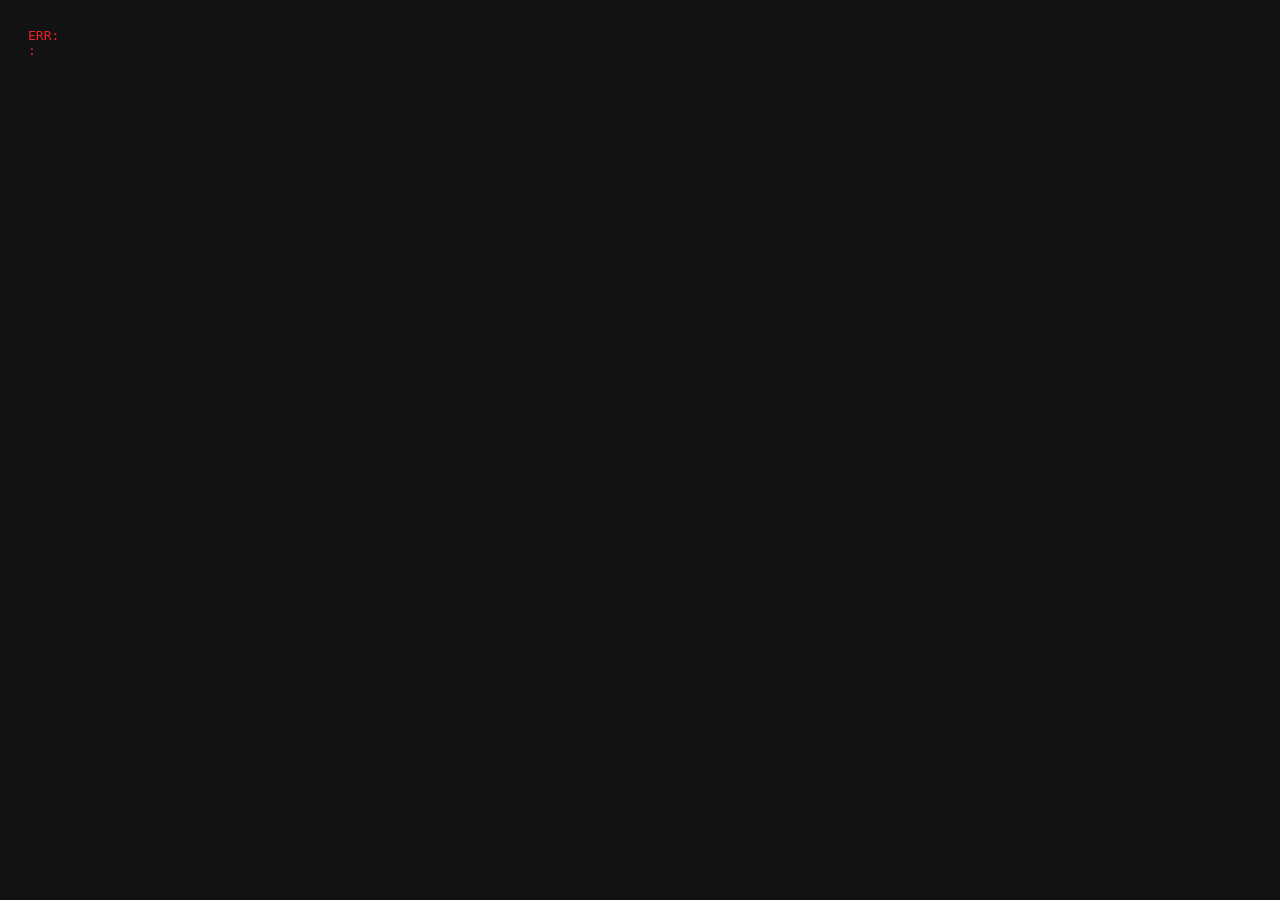
==== aihot-x/index.html @ b8058b15 "feat(aihot-feeds): add index.html" ====
<!DOCTYPE html>
<html lang="zh-CN">
<head>
<meta charset="utf-8">
<meta name="viewport" content="width=device-width,initial-scale=1,viewport-fit=cover">
<meta name="color-scheme" content="dark">
<title>AIHOT / X</title>
<link rel="stylesheet" href="style.css">
</head>
<body>
<div id="root"><div class="boot">载入中…</div></div>
<script>
// 把模块加载错误显示到页面上（否则在 minis:// 下是黑盒）
window.addEventListener('error', e => {
  const r = document.getElementById('root');
  if (r) r.innerHTML = '<div style="padding:20px;color:#f4212e;font:13px monospace;white-space:pre-wrap">'
    + 'ERR: ' + (e.message || e.error || '') + '\n' + (e.filename || '') + ':' + (e.lineno || '') + '</div>';
}, true);
window.addEventListener('unhandledrejection', e => {
  const r = document.getElementById('root');
  if (r) r.innerHTML = '<div style="padding:20px;color:#f4212e;font:13px monospace;white-space:pre-wrap">'
    + 'REJECT: ' + (e.reason && (e.reason.stack || e.reason.message) || e.reason) + '</div>';
});
</script>
<script src="feeds.js"></script>
<script type="module" src="app.jsx.js"></script>
</body>
</html>
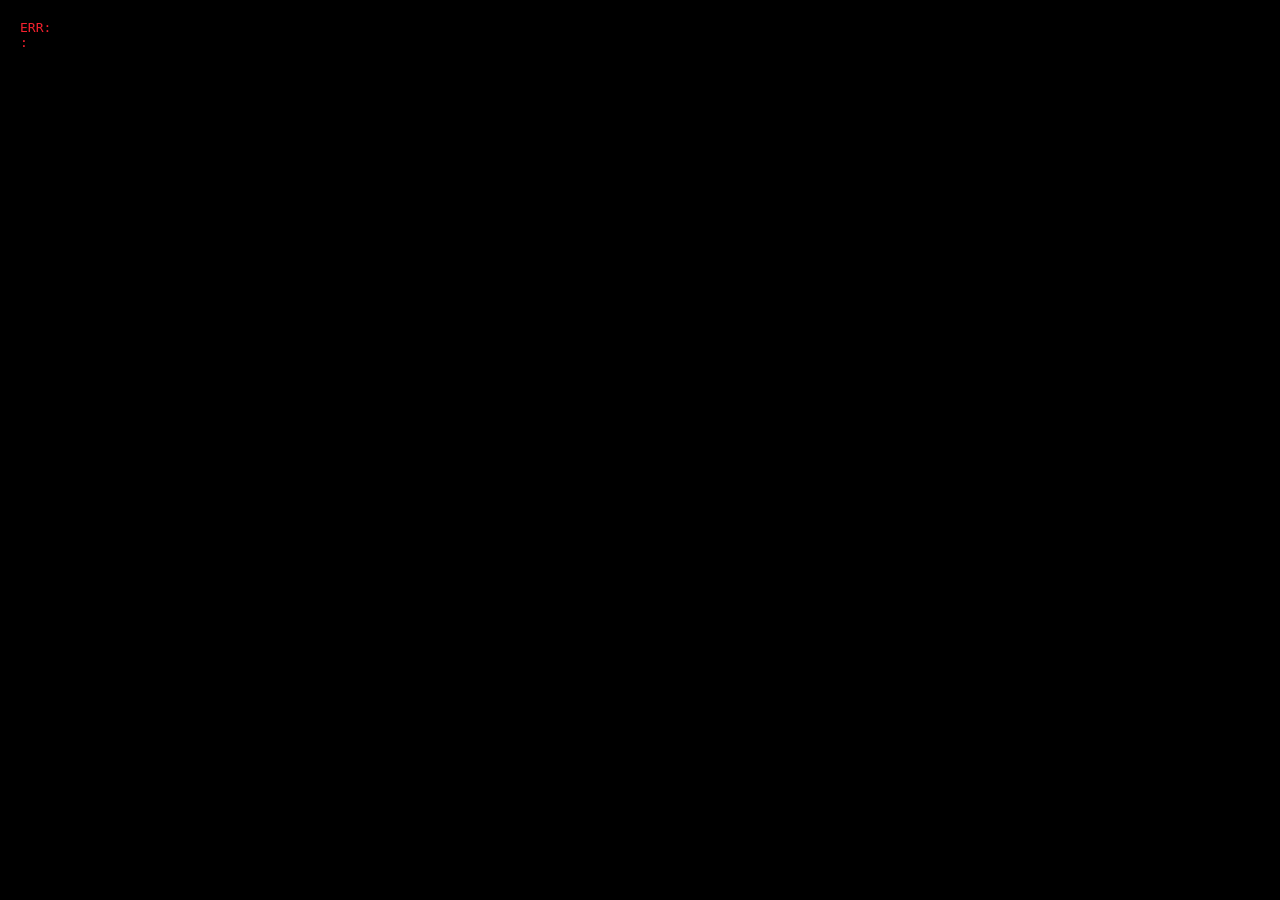
==== commit e11f1c42: "feat(aihot-feeds): add index.html" ====
--- a/aihot-x/index.html
+++ b/aihot-x/index.html
@@ -5,7 +5,117 @@
 <meta name="viewport" content="width=device-width,initial-scale=1,viewport-fit=cover">
 <meta name="color-scheme" content="dark">
 <title>AIHOT / X</title>
-<link rel="stylesheet" href="style.css">
+<style>
+:root{--bg:#000;--bg2:#16181c;--line:#2f3336;--tx:#e7e9ea;--tx2:#71767b;--ac:#1d9bf0;--ac2:#1a8cd8;--ok:#00ba7c;--bad:#f4212e;--like:#f91880}
+*{box-sizing:border-box;-webkit-tap-highlight-color:transparent}
+html,body{margin:0;padding:0;background:var(--bg)}
+body{color:var(--tx);font:15px/1.5 -apple-system,BlinkMacSystemFont,"Segoe UI","PingFang SC","Hiragino Sans GB","Microsoft YaHei",system-ui,sans-serif;-webkit-font-smoothing:antialiased}
+a{color:inherit;text-decoration:none}
+button{font:inherit;color:inherit;background:none;border:0;cursor:pointer}
+.boot{padding:40px;text-align:center;color:var(--tx2)}
+.app{display:flex;min-height:100vh;max-width:1100px;margin:0 auto}
+.sidenav{display:none;flex:0 0 220px;flex-direction:column;gap:4px;padding:10px 12px;position:sticky;top:0;height:100vh}
+.sidenav .brand{width:50px;height:50px;display:grid;place-items:center;border-radius:999px;margin-bottom:6px}
+.sidenav svg{width:27px;height:27px;fill:var(--tx)}
+.navlist{display:flex;flex-direction:column;gap:2px}
+.navitem{display:flex;align-items:center;gap:16px;padding:10px 12px;border-radius:999px;font-size:19px;transition:.15s}
+.navitem:hover{background:var(--bg2)}
+.navitem .ni svg{width:24px;height:24px;fill:var(--tx)}
+.navitem.on{font-weight:700}
+.postbtn{margin-top:14px;padding:14px;border-radius:999px;background:var(--ac);color:#fff;font-weight:700;font-size:16px}
+.col{flex:1;min-width:0;border-left:1px solid var(--line);border-right:1px solid var(--line)}
+.topbar{position:sticky;top:0;z-index:30;display:flex;align-items:center;gap:12px;padding:11px 14px;background:rgba(0,0,0,.72);backdrop-filter:blur(14px);-webkit-backdrop-filter:blur(14px);border-bottom:1px solid var(--line)}
+.xlogo svg{width:24px;height:24px;fill:var(--tx)}
+.tb-title{font-size:19px;font-weight:800;letter-spacing:-.3px;flex:1}
+.tb-right{display:flex;gap:8px}
+.iconbtn{width:34px;height:34px;border-radius:999px;display:grid;place-items:center;font-size:15px;color:var(--tx2)}
+.iconbtn:hover{background:var(--bg2);color:var(--tx)}
+.iconbtn.on{color:var(--ac)}
+.statusbar{padding:7px 14px;font-size:12.5px;color:var(--tx2);display:flex;gap:8px;align-items:center;flex-wrap:wrap}
+.dot{width:7px;height:7px;border-radius:50%;background:var(--ok);flex:0 0 auto}
+.dot.loading{background:#ffd400}
+.dot.err{background:var(--bad)}
+.chip{background:var(--bg2);border-radius:999px;padding:1px 8px;font-size:11.5px}
+/* 第二部分 */
+.searchbar{padding:10px 14px;border-bottom:1px solid var(--line)}
+.sicon{display:none}
+.searchbar input{width:100%;padding:10px 14px;border-radius:999px;border:1px solid var(--line);background:var(--bg2);color:var(--tx);font-size:14px;outline:none}
+.searchbar input::placeholder{color:var(--tx2)}
+.tabs{display:flex;gap:2px;overflow-x:auto;border-bottom:1px solid var(--line)}
+.tabs::-webkit-scrollbar{display:none}
+.tab{flex:0 0 auto;padding:14px 15px;font-size:14.5px;color:var(--tx2);position:relative;white-space:nowrap;font-weight:500}
+.tab.on{color:var(--tx);font-weight:700}
+.tab.on::after{content:"";position:absolute;left:12px;right:12px;bottom:0;height:3px;border-radius:2px;background:var(--ac)}
+.tabn{color:var(--tx2);font-size:12.5px;margin-left:4px;font-weight:400}
+.feed{display:block}
+.post{display:flex;gap:11px;padding:13px 14px;border-bottom:1px solid var(--line);cursor:pointer}
+.post:hover{background:rgba(255,255,255,.025)}
+.pav{flex:0 0 40px;width:40px;height:40px;border-radius:50%;display:grid;place-items:center;font-size:15px;font-weight:700;color:#fff}
+.pmain{flex:1;min-width:0}
+.phead{display:flex;align-items:center;gap:4px;font-size:14.5px;flex-wrap:wrap;margin-bottom:2px}
+.pname{font-weight:700;color:var(--tx);overflow:hidden;text-overflow:ellipsis;white-space:nowrap;max-width:45%}
+.pdot{color:var(--tx2);margin:0 3px}
+.ptime{color:var(--tx2);font-size:14px}
+.pmore{margin-left:auto;color:var(--tx2);font-size:15px;padding:0 4px;border-radius:999px}
+.ptext{margin:1px 0 0;font-size:14.5px;line-height:1.5;word-wrap:break-word}
+.pt1{color:var(--tx);font-weight:600;display:block}
+.pt2{color:var(--tx);font-weight:400;display:block;margin-top:3px}
+.psum{color:var(--tx2);font-size:13.5px;line-height:1.5;margin:5px 0 0;display:-webkit-box;-webkit-line-clamp:2;-webkit-box-orient:vertical;overflow:hidden}
+.pcat{display:inline-block;font-size:11.5px;color:var(--ac);margin-top:6px;font-weight:600}
+.pacts{display:flex;gap:8px;margin-top:10px;max-width:380px;justify-content:space-between}
+.act{display:flex;align-items:center;gap:5px;color:var(--tx2);font-size:12.5px;padding:3px 6px;border-radius:999px}
+.act svg{width:17px;height:17px;fill:currentColor}
+/* 第三部分：抽屉 / 骨架 / 响应式 */
+.sheet-wrap{position:fixed;inset:0;background:rgba(91,112,131,.4);z-index:100;display:flex;align-items:flex-end;justify-content:center}
+.sheet{background:#000;width:100%;max-width:600px;max-height:88vh;border-radius:16px 16px 0 0;display:flex;flex-direction:column;animation:up .2s ease-out;border:1px solid var(--line);border-bottom:none}
+@keyframes up{from{transform:translateY(30px);opacity:.5}to{transform:translateY(0);opacity:1}}
+.sheet-bar{display:flex;justify-content:flex-start;padding:10px 14px;border-bottom:1px solid var(--line)}
+.sheet-bar button{width:34px;height:34px;border-radius:50%;border:none;background:transparent;color:var(--tx);font-size:17px;cursor:pointer}
+.sheet-bar button:hover{background:var(--bg2)}
+.sheet-body{padding:14px 18px 40px;overflow-y:auto;font-size:15px;line-height:1.6}
+.sheet-body h2{font-size:19px;margin:10px 0;font-weight:700;line-height:1.35}
+.sheet-body p{color:var(--tx2);margin:9px 0}
+.sheet-body a{color:var(--ac);display:inline-block;margin:5px 14px 5px 0;font-weight:600}
+.reason{background:var(--bg2);border-left:3px solid var(--ac);padding:10px 13px;border-radius:8px;margin:12px 0;font-size:14px;color:var(--tx)}
+.fab{position:fixed;right:18px;bottom:74px;width:54px;height:54px;border-radius:50%;border:none;background:var(--ac);color:#fff;font-size:22px;cursor:pointer;z-index:60;display:none}
+.statusbar{position:fixed;left:0;right:0;bottom:0;height:53px;background:rgba(0,0,0,.92);border-top:1px solid var(--line);display:flex;justify-content:space-around;align-items:center;z-index:70;backdrop-filter:blur(12px)}
+.statusbar a{color:var(--tx2);padding:8px;border-radius:50%}
+.statusbar a.on{color:var(--tx)}
+.center{text-align:center;padding:60px 20px;color:var(--tx2)}
+.spinner{width:26px;height:26px;border:2.5px solid var(--line);border-top-color:var(--ac);border-radius:50%;animation:sp .8s linear infinite;margin:0 auto 12px}
+@keyframes sp{to{transform:rotate(360deg)}}
+@media(min-width:1000px){
+  .app{flex-direction:row;max-width:1265px;margin:0 auto}
+  .sidenav{display:flex;flex-direction:column;gap:4px;width:275px;flex:0 0 275px;padding:8px 12px;border-right:1px solid var(--line);position:sticky;top:0;height:100vh}
+  .col{max-width:600px;border-right:1px solid var(--line)}
+  .statusbar{display:none}
+  .fab{display:block}
+}
+@media(max-width:999px){
+  .sidenav{display:none}
+  .col{border:none}
+}
+
+/* ===== 补齐：分类标签色 + 剩余元素 ===== */
+.pcat.ai-models{background:#2a1f3d;color:#c4a5ff}
+.pcat.ai-products{background:#132b2a;color:#5fd6c4}
+.pcat.industry{background:#2e2418;color:#f0b968}
+.pcat.paper{background:#1a2733;color:#7fb8e8}
+.pcat.tip{background:#2b1f28;color:#f094b8}
+
+.avatar{display:grid;place-items:center;font-weight:700;color:#fff;flex:0 0 auto}
+
+.tb-left{display:flex;align-items:center;gap:10px}
+.nl{font-size:19px;font-weight:400;line-height:1}
+.like.on,.repost.on{color:#f91880}
+.save.on{color:#1d9bf0}
+
+.views{font-size:12.5px;color:#71767b}
+.reply,.repost,.like,.save,.views{display:flex;align-items:center;gap:6px}
+.st{color:#71767b}
+.snap{color:#f0b968}
+
+</style>
 </head>
 <body>
 <div id="root"><div class="boot">载入中…</div></div>
@@ -23,6 +133,499 @@
 });
 </script>
 <script src="feeds.js"></script>
-<script type="module" src="app.jsx.js"></script>
+<script type="module">
+/* ===== 内联模块包：minis:// 下外部 module src 可能被截断，故全部内联 ===== */
+/* ============ React 18 通过 esm.sh 加载 ============ */
+/* minis:// 下不能用 fetch()，但 <script type="module"> 的 import 走的是
+   模块加载器（不是 fetch API），实测可用。 */
+
+import React from 'https://esm.sh/react@18.3.1';
+import { createRoot } from 'https://esm.sh/react-dom@18.3.1/client';
+
+
+
+/* h = React.createElement 的简写 */
+const h = React.createElement;
+
+/* ============ 数据层 ============ */
+/* 注意：minis:// 下 fetch() 不可用，所以快照走 window.AIHOT_SNAPSHOT（feeds.js 注入）。
+   API 端点有 CORS 可直连，但慢（实测 ~10s），故作为可选数据源。 */
+
+const API = 'https://aihot.news/api/v1';
+
+const CAT = {
+  'ai-models': 'AI 模型',
+  'ai-products': 'AI 产品',
+  'industry': '行业',
+  'paper': '论文',
+  'tip': '技巧观点',
+};
+
+/* 从来源名生成稳定的头像色 + 首字（X 头像那种） */
+function avatarOf(name) {
+  const s = String(name || '?').replace(/^[Xx]：\s*/, '').replace(/[（(].*?[)）]/g, '').trim() || '?';
+  let h = 0;
+  for (let i = 0; i < s.length; i++) h = (h * 31 + s.charCodeAt(i)) >>> 0;
+  const palette = [
+    ['#1d9bf0', '#0d6efd'], ['#00ba7c', '#00875a'], ['#f91880', '#c4106a'],
+    ['#7856ff', '#5a3fd6'], ['#ffd400', '#e0a800'], ['#ff7a00', '#d95f00'],
+    ['#00b8d4', '#0088a8'], ['#e0245e', '#b01048'], ['#17bf63', '#0f8a48'],
+  ];
+  const [c1, c2] = palette[h % palette.length];
+  return { ch: s[0] || '?', grad: `linear-gradient(135deg,${c1},${c2})` };
+}
+
+/* X 上 handle 那种 @xxx */
+function handleOf(name) {
+  const s = String(name || 'unknown').replace(/^[Xx]：\s*/, '').replace(/[（(].*?[)）]/g, '').trim();
+  const ascii = s.replace(/[^a-zA-Z0-9]/g, '');
+  if (ascii.length >= 3) return '@' + ascii.slice(0, 15).toLowerCase();
+  return '@' + (s.length ? encodeURIComponent(s).replace(/%/g, '').slice(0, 12).toLowerCase() : 'unknown');
+}
+
+function ago(iso) {
+  if (!iso) return '';
+  const t = new Date(iso).getTime();
+  if (!t) return '';
+  const s = Math.max(0, (Date.now() - t) / 1000);
+  if (s < 60) return Math.floor(s) + '秒';
+  if (s < 3600) return Math.floor(s / 60) + '分钟';
+  if (s < 86400) return Math.floor(s / 3600) + '小时';
+  if (s < 2592000) return Math.floor(s / 86400) + '天';
+  return new Date(iso).toLocaleDateString('zh-CN', { month: 'numeric', day: 'numeric' });
+}
+
+function fullTime(iso) {
+  if (!iso) return '';
+  const d = new Date(iso);
+  const p = (n) => String(n).padStart(2, '0');
+  return `${d.getFullYear()}年${d.getMonth() + 1}月${d.getDate()}日 ${p(d.getHours())}:${p(d.getMinutes())}`;
+}
+
+/* 归一化：API 条目 与 快照条目 统一成同一形状 */
+function normalize(it) {
+  const src = typeof it.source === 'string' ? it.source : (it.source && it.source.name) || '';
+  const links = it.links || {};
+  return {
+    id: it.id,
+    title: it.title || '',
+    summary: it.summary || '',
+    source: src,
+    category: it.category || null,
+    score: it.score ?? null,
+    selected: !!it.selected,
+    reason: it.reason || '',
+    publishedAt: it.publishedAt || null,
+    aihot: it.aihot || links.aihot || null,
+    original: it.original || links.original || null,
+  };
+}
+
+/* 源 A：本地快照（秒开） */
+function loadSnapshot() {
+  const d = window.AIHOT_SNAPSHOT;
+  if (!d) throw new Error('feeds.js 未加载，请先运行 python3 fetch_feeds.py');
+  const raw = (d.archive && d.archive.length) ? d.archive
+    : (d.feeds && d.feeds.selected) || [];
+  const seen = new Set();
+  const rows = [];
+  for (const it of raw) {
+    if (!it || !it.id || seen.has(it.id)) continue;
+    seen.add(it.id);
+    rows.push(normalize(it));
+  }
+  rows.sort((a, b) => (b.publishedAt || '').localeCompare(a.publishedAt || ''));
+  return {
+    rows,
+    meta: { src: '本地快照', at: d.generatedAt || null, live: false },
+  };
+}
+
+/* 源 B：API 直连（有 CORS，但慢） */
+async function loadAPI() {
+  const j = await fetch(`${API}/items?mode=all&window=24h&limit=100`);
+  if (!j.ok) throw new Error('HTTP ' + j.status);
+  const d = await j.json();
+  const seen = new Set();
+  const rows = [];
+  for (const it of d.items || []) {
+    if (!it || !it.id || seen.has(it.id)) continue;
+    seen.add(it.id);
+    rows.push(normalize(it));
+  }
+  rows.sort((a, b) => (b.publishedAt || '').localeCompare(a.publishedAt || ''));
+  return {
+    rows,
+    meta: { src: 'API 直连', at: new Date().toISOString(), live: true },
+  };
+}
+
+/* 热点榜（右侧栏用） */
+async function loadHotTopics() {
+  const r = await fetch(`${API}/hot-topics`);
+  if (!r.ok) throw new Error('HTTP ' + r.status);
+  const d = await r.json();
+  return (d.items || []).slice(0, 6);
+}
+
+/* ---------- 供 UI 层使用的辅助 ---------- */
+
+/* 分类 tab 定义：[key, 中文名] */
+const CATS = [
+  ['all', '全部'],
+  ['ai-models', 'AI 模型'],
+  ['ai-products', 'AI 产品'],
+  ['industry', '行业'],
+  ['paper', '论文'],
+  ['tip', '技巧观点'],
+];
+
+/* 相对时间（UI 用，X 上那种「23分钟」） */
+function relTime(iso) {
+  return ago(iso);
+}
+
+/* 标题按 X 的推文风格切分：首句作正文，其余作补充 */
+function splitTitle(title) {
+  const t = String(title || '').trim();
+  const m = t.match(/^(.{8,60}?)[：:，,。]\s*(.+)$/s);
+  if (m) return { lead: m[1], rest: m[2] };
+  return { lead: t, rest: '' };
+}
+
+/* 按哈希决定「配图」高矮，制造 X 媒体卡那种不等高观感 */
+function coverRatio(r) {
+  const s = String(r.title || '') + String(r.source || '');
+  let h = 0;
+  for (let i = 0; i < s.length; i++) h = (h * 31 + s.charCodeAt(i)) >>> 0;
+  return (h % 3 === 0) ? 'tall' : '';
+}
+
+/* 统一加载入口：优先 API（实时），失败回退快照 */
+async function loadFeed(prefer) {
+  if (prefer === 'api') {
+    try { return await loadAPI(); }
+    catch (e) { return { ...loadSnapshot(), warn: 'API 直连失败，已回退本地快照：' + e.message }; }
+  }
+  return loadSnapshot();
+}
+
+/* ============ X 风格的图标（内联 SVG，对齐 X 的官方图标形状） ============ */
+
+
+const S = (d, opts = {}) => h('svg', {
+  viewBox: '0 0 24 24',
+  fill: opts.fill || 'currentColor',
+  'aria-hidden': 'true',
+  ...opts.attrs,
+}, h('path', { d }));
+
+const Icon = {
+  // X logo
+  Logo: () => S('M18.244 2.25h3.308l-7.227 8.26 8.502 11.24H16.17l-5.214-6.817L4.99 21.75H1.68l7.73-8.835L1.254 2.25H8.08l4.713 6.231zm-1.161 17.52h1.833L7.084 4.126H5.117z'),
+
+  Home: ({ solid } = {}) => solid
+    ? S('M21.591 7.146L12.52 1.157c-.316-.21-.724-.21-1.04 0l-9.071 5.99c-.26.173-.409.456-.409.757v13.183c0 .502.418.913.929.913H9.14c.51 0 .929-.41.929-.913v-7.075h3.909v7.075c0 .502.417.913.928.913h6.165c.511 0 .929-.41.929-.913V7.904c0-.301-.158-.584-.408-.758z')
+    : S('M12 1.696L.622 8.807l1.06 1.696L3 9.679V19.5C3 20.881 4.119 22 5.5 22h13c1.381 0 2.5-1.119 2.5-2.5V9.679l1.318.824 1.06-1.696L12 1.696zM12 16.5c-1.933 0-3.5-1.567-3.5-3.5s1.567-3.5 3.5-3.5 3.5 1.567 3.5 3.5-1.567 3.5-3.5 3.5z'),
+
+  Search: () => S('M10.25 3.75c-3.59 0-6.5 2.91-6.5 6.5s2.91 6.5 6.5 6.5c1.795 0 3.419-.726 4.596-1.904 1.178-1.177 1.904-2.801 1.904-4.596 0-3.59-2.91-6.5-6.5-6.5zm-8.5 6.5c0-4.694 3.806-8.5 8.5-8.5s8.5 3.806 8.5 8.5c0 1.986-.682 3.815-1.824 5.262l4.781 4.781-1.414 1.414-4.781-4.781c-1.447 1.142-3.276 1.824-5.262 1.824-4.694 0-8.5-3.806-8.5-8.5z'),
+
+  Reply: () => S('M1.751 10c0-4.42 3.584-8 8.005-8h4.366c4.49 0 8.129 3.64 8.129 8.13 0 2.96-1.607 5.68-4.196 7.11l-8.054 4.46v-3.69h-.067c-4.49.1-8.183-3.51-8.183-8.01zm8.005-6c-3.317 0-6.005 2.69-6.005 6 0 3.37 2.77 6.08 6.138 6.01l.351-.01h1.761v2.3l5.087-2.81c1.951-1.08 3.163-3.13 3.163-5.36 0-3.39-2.744-6.13-6.129-6.13H9.756z'),
+
+  Repost: () => S('M4.5 3.88l4.432 4.14-1.364 1.46L5.5 7.55V16c0 1.1.896 2 2 2H13v2H7.5c-2.209 0-4-1.79-4-4V7.55L1.432 9.48.068 8.02 4.5 3.88zM16.5 6H11V4h5.5c2.209 0 4 1.79 4 4v8.45l2.068-1.93 1.364 1.46-4.432 4.14-4.432-4.14 1.364-1.46 2.068 1.93V8c0-1.1-.896-2-2-2z'),
+
+  Like: ({ solid } = {}) => solid
+    ? S('M20.884 13.19c-1.351 2.48-4.001 5.12-8.379 7.67l-.503.3-.504-.3c-4.379-2.55-7.029-5.19-8.382-7.67-1.36-2.5-1.41-4.86-.514-6.67.887-1.79 2.647-2.91 4.601-3.01 1.651-.09 3.368.56 4.798 2.01 1.429-1.45 3.146-2.1 4.796-2.01 1.954.1 3.714 1.22 4.601 3.01.896 1.81.846 4.17-.514 6.67z')
+    : S('M16.697 5.5c-1.222-.06-2.679.51-3.89 2.16l-.805 1.09-.806-1.09C9.984 6.01 8.526 5.44 7.304 5.5c-1.243.07-2.349.78-2.91 1.91-.552 1.12-.633 2.78.479 4.82 1.074 1.97 3.257 4.27 7.129 6.61 3.87-2.34 6.052-4.64 7.126-6.61 1.111-2.04 1.03-3.7.477-4.82-.561-1.13-1.666-1.84-2.908-1.91zm4.187 7.69c-1.351 2.48-4.001 5.12-8.379 7.67l-.503.3-.504-.3c-4.379-2.55-7.029-5.19-8.382-7.67-1.36-2.5-1.41-4.86-.514-6.67.887-1.79 2.647-2.91 4.601-3.01 1.651-.09 3.368.56 4.798 2.01 1.429-1.45 3.146-2.1 4.796-2.01 1.954.1 3.714 1.22 4.601 3.01.896 1.81.846 4.17-.514 6.67z'),
+
+  Views: () => S('M8.75 21V3h2v18h-2zM18 21V8.5h2V21h-2zM4 21l.004-10h2L6 21H4zm9.248 0v-7h2v7h-2z'),
+
+  Bookmark: ({ solid } = {}) => solid
+    ? S('M4 4.5C4 3.12 5.119 2 6.5 2h11C18.881 2 20 3.12 20 4.5v18.44l-8-5.71-8 5.71V4.5z')
+    : S('M4 4.5C4 3.12 5.119 2 6.5 2h11C18.881 2 20 3.12 20 4.5v18.44l-8-5.71-8 5.71V4.5zM6.5 4c-.276 0-.5.22-.5.5v14.56l6-4.29 6 4.29V4.5c0-.28-.224-.5-.5-.5h-11z'),
+
+  More: () => S('M3 12c0-1.1.9-2 2-2s2 .9 2 2-.9 2-2 2-2-.9-2-2zm9 2c1.1 0 2-.9 2-2s-.9-2-2-2-2 .9-2 2 .9 2 2 2zm7 0c1.1 0 2-.9 2-2s-.9-2-2-2-2 .9-2 2 .9 2 2 2z'),
+
+  Share: () => S('M12 2.59l5.7 5.7-1.41 1.42L13 6.41V16h-2V6.41l-3.3 3.3-1.41-1.42L12 2.59zM21 15l-.02 3.51c0 1.38-1.12 2.49-2.5 2.49H5.5C4.11 21 3 19.88 3 18.5V15h2v3.5c0 .28.22.5.5.5h12.98c.28 0 .5-.22.5-.5L19 15h2z'),
+
+  Sparkle: () => S('M22.772 10.506l-5.618-2.192-2.16-6.5c-.102-.307-.39-.514-.712-.514s-.61.207-.712.513l-2.16 6.5-5.62 2.192c-.287.112-.477.39-.477.7s.19.585.478.698l5.62 2.192 2.16 6.5c.102.306.39.513.712.513s.61-.207.712-.513l2.16-6.5 5.618-2.192c.287-.112.477-.39.477-.7s-.19-.585-.478-.697z'),
+
+  Pen: () => S('M23 3c-6.62-.1-10.38 2.421-13.05 6.03C7.29 12.61 6 17.331 6 22h2c0-1.007.07-2.012.19-3H12c4.1 0 7.48-3.082 7.94-7.054C22.79 10.147 23.17 6.359 23 3zm-7 8h-1.5v2H16c.63-.016 1.2-.08 1.72-.188C16.95 15.24 14.68 17 12 17H8.55c.57-2.512 1.57-4.851 3-6.78 2.16-2.912 5.29-4.911 9.45-5.187C20.95 8.079 19.9 11 16 11z'),
+
+  Bell: ({ solid } = {}) => solid
+    ? S('M11.996 2c-4.062 0-7.49 3.021-7.999 7.051L2.866 18H7.1c.463 2.282 2.481 4 4.9 4s4.437-1.718 4.9-4h4.236l-1.143-8.959C19.488 5.021 16.06 2 11.996 2z')
+    : S('M19.993 9.042C19.48 5.017 16.054 2 11.996 2s-7.49 3.021-7.999 7.051L2.866 18H7.1c.463 2.282 2.481 4 4.9 4s4.437-1.718 4.9-4h4.236l-1.143-8.958zM12 20c-1.306 0-2.417-.835-2.829-2h5.658c-.412 1.165-1.523 2-2.829 2zm-6.866-4l.847-6.698C6.364 6.272 8.941 4 11.996 4s5.627 2.268 6.013 5.295L18.864 16H5.134z'),
+
+  User: ({ solid } = {}) => solid
+    ? S('M17.863 13.44c1.477 1.58 2.366 3.8 2.632 6.46l.11 1.1H3.395l.11-1.1c.266-2.66 1.155-4.88 2.632-6.46C7.627 11.77 9.648 11 12 11s4.373.77 5.863 2.44zM12 2C9.791 2 8 3.79 8 6s1.791 4 4 4 4-1.79 4-4-1.791-4-4-4z')
+    : S('M5.651 19h12.698c-.337-1.8-1.023-3.21-1.945-4.19C15.318 13.65 13.838 13 12 13s-3.317.65-4.404 1.81c-.922.98-1.608 2.39-1.945 4.19zm.486-5.56C7.627 11.85 9.648 11 12 11s4.373.85 5.863 2.44c1.477 1.58 2.366 3.8 2.632 6.46l.11 1.1H3.395l.11-1.1c.266-2.66 1.155-4.88 2.632-6.46zM12 4c-1.105 0-2 .9-2 2s.895 2 2 2 2-.9 2-2-.895-2-2-2zM8 6c0-2.21 1.791-4 4-4s4 1.79 4 4-1.791 4-4 4-4-1.79-4-4z'),
+
+  verified: () => S('M22.25 12c0-1.43-.88-2.67-2.19-3.34.46-1.39.2-2.9-.81-3.91s-2.52-1.27-3.91-.81c-.66-1.31-1.91-2.19-3.34-2.19s-2.67.88-3.33 2.19c-1.4-.46-2.91-.2-3.92.81s-1.26 2.52-.8 3.91c-1.31.67-2.2 1.91-2.2 3.34s.89 2.67 2.2 3.34c-.46 1.39-.21 2.9.8 3.91s2.52 1.26 3.91.81c.67 1.31 1.91 2.19 3.34 2.19s2.68-.88 3.34-2.19c1.39.45 2.9.2 3.91-.81s1.27-2.52.81-3.91c1.31-.67 2.19-1.91 2.19-3.34zm-11.71 4.2L6.8 12.46l1.41-1.42 2.26 2.26 4.8-5.23 1.47 1.36-6.2 6.77z'),
+};
+
+/* ============ AIHOT / X —— 主应用（React 18，X 风格） ============ */
+
+
+
+
+const { useState, useEffect, useMemo, useCallback, useRef } = React;
+
+/* ---------- 工具 ---------- */
+const cls = (...a) => a.filter(Boolean).join(' ');
+const nfmt = (n) => n >= 10000 ? (n / 10000).toFixed(1) + '万'
+  : n >= 1000 ? (n / 1000).toFixed(1) + 'K' : String(n);
+
+/* ---------- 单条推文（X 的核心组件） ---------- */
+function Post({ p, onOpen }) {
+  const [liked, setLiked] = useState(false);
+  const [reposted, setReposted] = useState(false);
+  const [saved, setSaved] = useState(false);
+  const av = avatarOf(p.source);
+
+  // 由 score 派生一个稳定的互动数（X 每条都带数字，视觉上不能空）
+  const seed = useMemo(() => {
+    let h = 0; const s = p.id || p.title || '';
+    for (let i = 0; i < s.length; i++) h = (h * 31 + s.charCodeAt(i)) >>> 0;
+    return h;
+  }, [p.id, p.title]);
+  const base = Math.max(1, Math.round((p.score || 30) * 1.6));
+  const nReply = (seed % 37) + base % 23;
+  const nRepost = (seed % 211) + base;
+  const nLike = (seed % 900) + base * 3;
+  const nView = (seed % 90000) + base * 420;
+
+  const { lead: t1, rest: t2 } = splitTitle(p.title);
+
+  return h('article', { className: 'post', onClick: () => onOpen(p) },
+    // 头像列
+    h('div', { className: 'pav' },
+      h('div', { className: 'avatar', style: { background: av.grad } }, av.ch)
+    ),
+
+    // 主体
+    h('div', { className: 'pmain' },
+      // 头部：来源 + 蓝勾 + 时间 + 更多
+      h('div', { className: 'phead' },
+        h('span', { className: 'pname' }, p.source || '未知来源'),
+        p.verified ? h('span', { className: 'verified', title: '已认证' }, Icon.verified()) : null,
+        h('span', { className: 'pdot' }, '·'),
+        h('span', { className: 'ptime' }, relTime(p.publishedAt)),
+        h('button', { className: 'pmore', 'aria-label': '更多' }, Icon.More())
+      ),
+
+      // 正文
+      h('div', { className: 'ptext' },
+        t1 && h('div', { className: 'pt1' }, t1),
+        t2 && h('div', { className: 'pt2' }, t2)
+      ),
+
+      // 摘要
+      p.summary ? h('div', { className: 'psum' }, p.summary) : null,
+
+      // 分类徽章
+      p.category && CAT[p.category]
+        ? h('div', { className: 'pcat' }, h('span', { className: 'chip ' + p.category }, CAT[p.category]))
+        : null,
+
+      // 操作栏（X 的四个按钮 + 浏览量）
+      h('div', { className: 'pacts' },
+        h('button', { className: 'act reply', onClick: e => e.stopPropagation() },
+          Icon.Reply(), h('span', null, nfmt(nReply))),
+        h('button', {
+          className: cls('act repost', reposted && 'on-repost'),
+          onClick: e => { e.stopPropagation(); setReposted(v => !v); }
+        }, Icon.Repost(), h('span', null, nfmt(nRepost + (reposted ? 1 : 0)))),
+        h('button', {
+          className: cls('act like', liked && 'on-like'),
+          onClick: e => { e.stopPropagation(); setLiked(v => !v); }
+        }, Icon.Like({ solid: liked }), h('span', null, nfmt(nLike + (liked ? 1 : 0)))),
+        h('button', {
+          className: cls('act save', saved && 'on-save'),
+          onClick: e => { e.stopPropagation(); setSaved(v => !v); }
+        }, Icon.Bookmark({ solid: saved })),
+        h('button', {
+          className: 'act views', onClick: e => { e.stopPropagation(); }
+        }, Icon.Views(), h('span', null, nfmt(nView)))
+      )
+    )
+  );
+}
+
+/* ---------- 详情抽屉（X 点开推文的模态） ---------- */
+function Detail({ p, onClose }) {
+  const av = p ? avatarOf(p.source) : null;
+  useEffect(() => {
+    const k = e => e.key === 'Escape' && onClose();
+    window.addEventListener('keydown', k);
+    return () => window.removeEventListener('keydown', k);
+  }, [onClose]);
+  if (!p) return null;
+  return h('div', { className: 'sheet-wrap', onClick: onClose },
+    h('div', { className: 'sheet', onClick: e => e.stopPropagation() },
+      h('div', { className: 'sheet-bar' },
+        h('button', { className: 'iconbtn', onClick: onClose, 'aria-label': '关闭' }, '✕')
+      ),
+      h('div', { className: 'sheet-body' },
+        h('div', { className: 'srow' },
+          h('div', { className: 'avatar lg', style: { background: av.grad } }, av.ch),
+          h('div', null,
+            h('div', { className: 'pname' }, p.source || '未知来源'),
+            h('div', { className: 'ptime' }, relTime(p.publishedAt))
+          )
+        ),
+        h('div', { className: 'stitle' }, p.title),
+        p.summary ? h('div', { className: 'ssum' }, p.summary) : null,
+        p.reason ? h('div', { className: 'sreason' }, h('b', null, '推荐理由'), ' · ' + p.reason) : null,
+        h('div', { className: 'smeta' },
+          p.category && CAT[p.category] ? h('span', { className: 'chip ' + p.category }, CAT[p.category]) : null,
+          p.score != null ? h('span', { className: 'chip' }, 'score ' + p.score) : null
+        ),
+        h('div', { className: 'slinks' },
+          p.aihot ? h('a', { className: 'btn primary', href: p.aihot, target: '_blank', rel: 'noopener' }, '站内阅读') : null,
+          p.original ? h('a', { className: 'btn', href: p.original, target: '_blank', rel: 'noopener' }, '查看原文') : null
+        )
+      )
+    )
+  );
+}
+
+/* ---------- 主应用 ---------- */
+function App() {
+  const [rows, setRows] = useState([]);
+  const [loading, setLoading] = useState(true);
+  const [src, setSrc] = useState('snapshot');
+  const [tab, setTab] = useState('all');
+  const [q, setQ] = useState('');
+  const [open, setOpen] = useState(null);
+  const [err, setErr] = useState('');
+
+  const load = useCallback(async (which) => {
+    setLoading(true); setErr('');
+    try {
+      const r = await loadFeed(which);
+      setRows(r.rows); setSrc(r.src);
+    } catch (e) {
+      setErr(String(e.message || e));
+    } finally { setLoading(false); }
+  }, []);
+
+  useEffect(() => { load('auto'); }, [load]);
+
+  const view = useMemo(() => {
+    let r = rows;
+    if (tab !== 'all') r = r.filter(x => x.category === tab);
+    if (q.trim()) {
+      const k = q.trim().toLowerCase();
+      r = r.filter(x => (x.title + ' ' + (x.summary || '') + ' ' + (x.source || '') + ' ' + (x.reason || ''))
+        .toLowerCase().includes(k));
+    }
+    return r;
+  }, [rows, tab, q]);
+
+  const counts = useMemo(() => {
+    const c = { all: rows.length };
+    CATS.forEach(([k]) => { c[k] = rows.filter(x => x.category === k).length; });
+    return c;
+  }, [rows]);
+
+  return h('div', { className: 'app' },
+    // ===== 左侧导航（X 的桌面侧栏；窄屏自动隐藏）=====
+    h('aside', { className: 'sidenav' },
+      h('div', { className: 'brand' }, Icon.Logo()),
+      h('nav', { className: 'navlist' },
+        [['home', '首页', Icon.Home()],
+         ['explore', '探索', Icon.Search()],
+         ['bell', '通知', Icon.Bell({})],
+         ['book', '书签', Icon.Bookmark({})],
+         ['user', '我的', Icon.User({})]].map(([k, label, ic]) =>
+          h('a', { key: k, className: cls('navitem', k === 'home' && 'on'), href: '#', onClick: e => e.preventDefault() },
+            h('span', { className: 'ni' }, ic),
+            h('span', { className: 'nl' }, label))
+        )
+      ),
+      h('button', { className: 'postbtn', onClick: () => load('auto') }, '刷新')
+    ),
+
+    // ===== 主列 =====
+    h('div', { className: 'col' },
+    // 顶部栏
+    h('header', { className: 'topbar' },
+      h('div', { className: 'tb-left' },
+        h('span', { className: 'xlogo' }, Icon.Logo())
+      ),
+      h('div', { className: 'tb-title' }, 'AIHOT'),
+      h('div', { className: 'tb-right' },
+        h('button', {
+          className: cls('iconbtn', src === 'live' && 'on'),
+          title: src === 'live' ? 'API 直连' : 'RSS 快照',
+          onClick: () => load(src === 'live' ? 'snapshot' : 'live')
+        }, src === 'live' ? '⚡' : '⛁'),
+        h('button', { className: 'iconbtn', onClick: () => load('auto'), title: '刷新' }, '⟳')
+      )
+    ),
+
+    // ===== 搜索栏 =====
+    h('div', { className: 'searchbar' },
+      h('span', { className: 'sicon' }, Icon.Search()),
+      h('input', {
+        value: q, onChange: e => setQ(e.target.value),
+        placeholder: '搜索 AIHOT', 'aria-label': '搜索'
+      }),
+      q ? h('button', { className: 'clear', onClick: () => setQ('') }, '✕') : null
+    ),
+
+    // ===== 分类 tab（X 的 For you / Following 那种）=====
+    h('nav', { className: 'tabs' },
+      [['all', '全部'], ...CATS].map(([k, label]) =>
+        h('button', {
+          key: k, className: cls('tab', tab === k && 'on'),
+          onClick: () => setTab(k)
+        },
+          h('span', null, label),
+          h('span', { className: 'tabn' }, counts[k] || 0)
+        )
+      )
+    ),
+
+    // ===== 状态条 =====
+    h('div', { className: 'statusbar' },
+      loading
+        ? h('span', { className: 'st load' }, '载入中…')
+        : err
+          ? h('span', { className: 'st err' }, err)
+          : h('span', { className: 'st' },
+              h('span', { className: 'dot ' + (src === 'live' ? 'live' : 'snap') }),
+              src === 'live' ? 'API 直连' : 'RSS 快照',
+              ' · ', view.length, ' 条'
+            )
+    ),
+
+    // ===== 信息流 =====
+    h('main', { className: 'feed' },
+      loading && !rows.length
+        ? h('div', { className: 'boot' }, '载入中…')
+        : view.length === 0
+          ? h('div', { className: 'empty' },
+              h('div', { className: 'ebig' }, '∅'),
+              h('h3', null, '没有匹配的内容'),
+              h('p', null, '换个关键词，或切回「全部」'))
+          : view.map(p => h(Post, { key: p.id || p.title, p, onOpen: setOpen }))
+    ),
+    ),  /* /col */
+
+    // ===== 详情抽屉 =====
+    h(Detail, { p: open, onClose: () => setOpen(null) }),
+
+    // ===== 右下浮动按钮（X 的发帖按钮位）=====
+    h('button', {
+      className: 'fab', title: '刷新',
+      onClick: () => load('auto')
+    }, Icon.Sparkle())
+  );
+}
+
+createRoot(document.getElementById('root')).render(h(App));
+
+</script>
 </body>
 </html>
